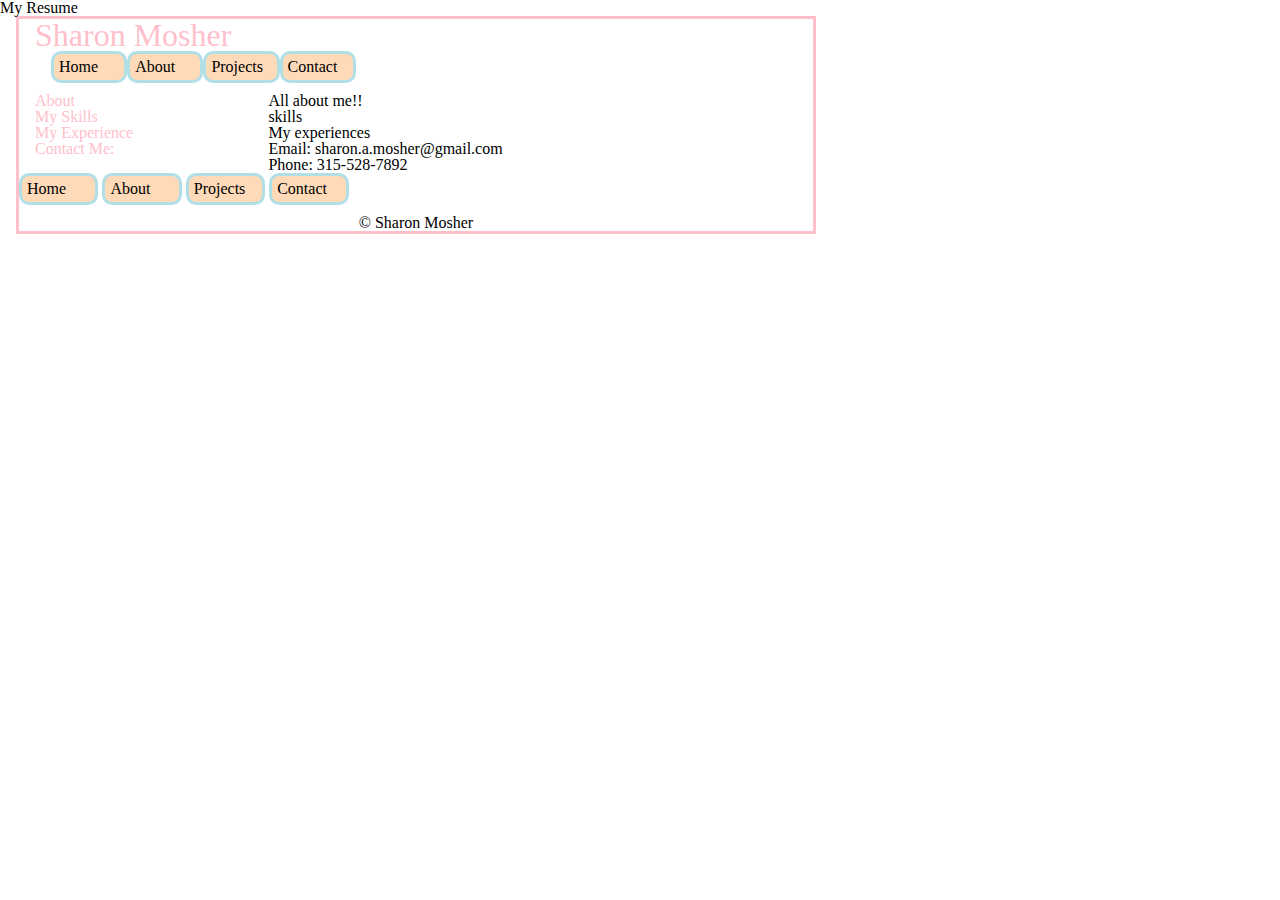
==== index.html @ c8e1cdc3 "start of project" ====
<!doctype html>

<html lang="en">
<head>
  <meta charset="utf-8">

  <title>My Resume</title>

  <link rel="stylesheet" href="css/index.css">

  <!--[if lt IE 9]>
    <script src="https://cdnjs.cloudflare.com/ajax/libs/html5shiv/3.7.3/html5shiv.js"></script>
  <![endif]-->
</head>

<body>
  <h1>My Resume</h1>
  <div class="container">

    <header>
      <h1>Sharon Mosher</h1>
      <nav>
        <a href="index.html">Home</a>
        <a href="#">About</a>
        <a href="#">Projects</a>
        <a href="#">Contact</a>
      </nav>
    </header>

    <section class="about">
      <h2>About</h2>
      <p>All about me!!</p>
    </section>

    <section class="skills";>
      <h2>My Skills</h2> 
      <p> skills</p>
    </section>

    <section class="work">
      <h2>My Experience</h2>
      <p> My experiences</p>
    </section>

    <section class="contact">
      <h2> Contact Me:</h2>
      <ul> 
        <li>Email: sharon.a.mosher@gmail.com</li>
        <li> Phone: 315-528-7892 </li>   
      </ul>
    </section>

    <section class="footer">
      <nav>
        <a href="index.html">Home</a>
        <a href="#">About</a>
        <a href="#">Projects</a>
        <a href="#">Contact</a>
      </nav>

      <p>&copy; Sharon Mosher</p>
    </section>

  </div>

</body>
</html>
---- css/index.css ----
/* http://meyerweb.com/eric/tools/css/reset/ 
   v2.0 | 20110126
   License: none (public domain)
*/
html,
body,
div,
span,
applet,
object,
iframe,
h1,
h2,
h3,
h4,
h5,
h6,
p,
blockquote,
pre,
a,
abbr,
acronym,
address,
big,
cite,
code,
del,
dfn,
em,
img,
ins,
kbd,
q,
s,
samp,
small,
strike,
strong,
sub,
sup,
tt,
var,
b,
u,
i,
center,
dl,
dt,
dd,
ol,
ul,
li,
fieldset,
form,
label,
legend,
table,
caption,
tbody,
tfoot,
thead,
tr,
th,
td,
article,
aside,
canvas,
details,
embed,
figure,
figcaption,
footer,
header,
hgroup,
menu,
nav,
output,
ruby,
section,
summary,
time,
mark,
audio,
video {
  margin: 0;
  padding: 0;
  border: 0;
  font-size: 100%;
  font: inherit;
  vertical-align: baseline;
}
/* HTML5 display-role reset for older browsers */
article,
aside,
details,
figcaption,
figure,
footer,
header,
hgroup,
menu,
nav,
section {
  display: block;
}
body {
  line-height: 1;
}
ol,
ul {
  list-style: none;
}
blockquote,
q {
  quotes: none;
}
blockquote:before,
blockquote:after,
q:before,
q:after {
  content: '';
  content: none;
}
table {
  border-collapse: collapse;
  border-spacing: 0;
}
/* Set every element's box-sizing to border-box */
* {
  box-sizing: border-box;
}
html,
body {
  height: 100%;
}
.box {
  display: flex;
  flex-wrap: wrap;
  justify-content: flex-start;
  margin-left: 1em;
}
.button {
  width: 10%;
  margin: 0;
  border: 3px solid powderblue;
  padding: 5px;
  display: inline-flex;
  border-radius: 10px;
  color: black;
  text-decoration: none;
  margin-bottom: 10px;
  background: peachpuff;
}
.h2-font {
  font-size: 1em;
  font-family: fantasy;
  font-weight: 100em;
  color: pink;
}
.container {
  width: 800px;
  margin: auto;
  display: flex;
  flex-wrap: wrap;
  justify-content: flex-start;
  margin-left: 1em;
  border: 3px solid pink;
}
.container header {
  width: 100%;
  display: flex;
  flex-wrap: wrap;
  justify-content: flex-start;
  margin-left: 1em;
}
.container header h1 {
  font-size: 2em;
  font-family: fantasy;
  font-weight: 200;
  color: pink;
  width: 30%;
}
.container header nav {
  width: 100%;
  display: flex;
  flex-wrap: wrap;
  justify-content: flex-start;
  margin-left: 1em;
}
.container header nav a {
  width: 10%;
  margin: 0;
  border: 3px solid powderblue;
  padding: 5px;
  display: inline-flex;
  border-radius: 10px;
  color: black;
  text-decoration: none;
  margin-bottom: 10px;
  background: peachpuff;
}
.container .about {
  width: 100%;
  display: flex;
  flex-wrap: wrap;
  justify-content: flex-start;
  margin-left: 1em;
}
.container .about h2 {
  width: 30%;
  font-size: 1em;
  font-family: fantasy;
  font-weight: 100em;
  color: pink;
}
.container .about p {
  width: 70%;
}
.container .skills {
  width: 100%;
  display: flex;
  flex-wrap: wrap;
  justify-content: flex-start;
  margin-left: 1em;
}
.container .skills h2 {
  width: 30%;
  font-size: 1em;
  font-family: fantasy;
  font-weight: 100em;
  color: pink;
}
.container .skills p {
  width: 70%;
}
.container .work {
  width: 100%;
  display: flex;
  flex-wrap: wrap;
  justify-content: flex-start;
  margin-left: 1em;
}
.container .work h2 {
  width: 30%;
  font-size: 1em;
  font-family: fantasy;
  font-weight: 100em;
  color: pink;
}
.container .work p {
  width: 70%;
}
.container .contact {
  width: 100%;
  display: flex;
  flex-wrap: wrap;
  justify-content: flex-start;
  margin-left: 1em;
}
.container .contact h2 {
  width: 30%;
  font-size: 1em;
  font-family: fantasy;
  font-weight: 100em;
  color: pink;
}
.container .contact p {
  width: 70%;
}
.container .footer {
  width: 100%;
  display: flex;
  flex-flow: column wrap;
  justify-content: space-between;
  align-items: center;
}
.container .footer nav {
  width: 100%;
}
.container .footer nav a {
  width: 10%;
  margin: 0;
  border: 3px solid powderblue;
  padding: 5px;
  display: inline-flex;
  border-radius: 10px;
  color: black;
  text-decoration: none;
  margin-bottom: 10px;
  background: peachpuff;
}
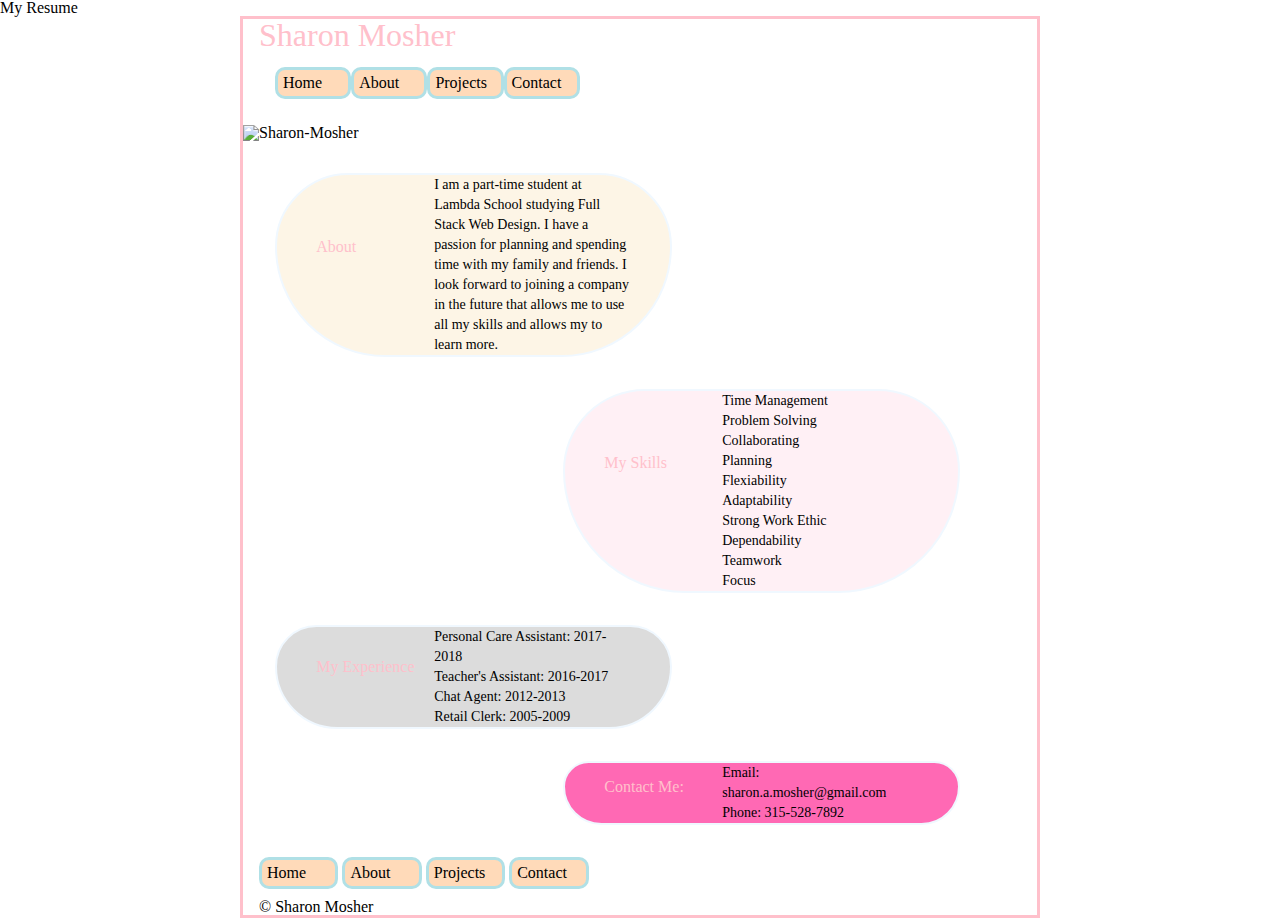
==== commit bbd7c652: "updates" ====
--- a/index.html
+++ b/index.html
@@ -26,20 +26,42 @@
         <a href="#">Contact</a>
       </nav>
     </header>
-
+     
+    <img src="me.jpg" alt="Sharon-Mosher">
+    
     <section class="about">
       <h2>About</h2>
-      <p>All about me!!</p>
+     
+      <p> I am a part-time student at Lambda School studying Full Stack Web Design. I have a passion for planning 
+        and spending time with my family and friends. I look forward to joining a company in the future
+        that allows me to use all my skills and allows my to learn more.
+      </p>
     </section>
 
     <section class="skills";>
       <h2>My Skills</h2> 
-      <p> skills</p>
+      <ul>
+        <li>Time Management</li>
+        <li>Problem Solving</li>
+        <li>Collaborating</li>
+        <li>Planning</li>
+        <li>Flexiability</li>
+        <li>Adaptability</li>
+        <li>Strong Work Ethic</li>
+        <li>Dependability</li>
+        <li>Teamwork</li>
+        <li>Focus</li>
+      </ul>
     </section>
 
     <section class="work">
       <h2>My Experience</h2>
-      <p> My experiences</p>
+      <ul>
+        <li>Personal Care Assistant: 2017-2018</li>
+        <li>Teacher's Assistant: 2016-2017</li>
+        <li>Chat Agent: 2012-2013</li>
+        <li>Retail Clerk: 2005-2009</li>
+      </ul>
     </section>
 
     <section class="contact">
--- a/css/index.css
+++ b/css/index.css
@@ -134,9 +134,18 @@
 body {
   height: 100%;
 }
+.border {
+  border-top-right-radius: 100px;
+  border-top-left-radius: 100px;
+  border-bottom-left-radius: 150px;
+  border-bottom-right-radius: 150px;
+  border: 2px double aliceblue;
+  margin: 2em;
+  justify-content: center;
+}
 .box {
   display: flex;
-  flex-wrap: wrap;
+  flex-flow: row wrap;
   justify-content: flex-start;
   margin-left: 1em;
 }
@@ -158,19 +167,25 @@
   font-weight: 100em;
   color: pink;
 }
+.p-font {
+  font-size: 0.5em;
+  font-family: Papyrus, fantasy;
+  font-size: 14px;
+  font-style: normal;
+  font-variant: normal;
+  font-weight: 400;
+  line-height: 20px;
+}
 .container {
   width: 800px;
   margin: auto;
-  display: flex;
-  flex-wrap: wrap;
-  justify-content: flex-start;
-  margin-left: 1em;
   border: 3px solid pink;
+  background-image: url(https://i.picsum.photos/id/1019/5472/3648.jpg);
 }
 .container header {
   width: 100%;
   display: flex;
-  flex-wrap: wrap;
+  flex-flow: row wrap;
   justify-content: flex-start;
   margin-left: 1em;
 }
@@ -184,9 +199,10 @@
 .container header nav {
   width: 100%;
   display: flex;
-  flex-wrap: wrap;
-  justify-content: flex-start;
-  margin-left: 1em;
+  flex-flow: row wrap;
+  justify-content: flex-start;
+  margin-left: 1em;
+  margin: 1em;
 }
 .container header nav a {
   width: 10%;
@@ -201,11 +217,19 @@
   background: peachpuff;
 }
 .container .about {
-  width: 100%;
-  display: flex;
-  flex-wrap: wrap;
-  justify-content: flex-start;
-  margin-left: 1em;
+  width: 50%;
+  display: flex;
+  flex-flow: row wrap;
+  justify-content: flex-start;
+  margin-left: 1em;
+  border-top-right-radius: 100px;
+  border-top-left-radius: 100px;
+  border-bottom-left-radius: 150px;
+  border-bottom-right-radius: 150px;
+  border: 2px double aliceblue;
+  margin: 2em;
+  justify-content: center;
+  background-color: oldlace;
 }
 .container .about h2 {
   width: 30%;
@@ -213,16 +237,36 @@
   font-family: fantasy;
   font-weight: 100em;
   color: pink;
+  margin-top: 4em;
+}
+.container .about img {
+  border-radius: 50;
 }
 .container .about p {
-  width: 70%;
+  width: 50%;
+  font-size: 0.5em;
+  font-family: Papyrus, fantasy;
+  font-size: 14px;
+  font-style: normal;
+  font-variant: normal;
+  font-weight: 400;
+  line-height: 20px;
 }
 .container .skills {
-  width: 100%;
-  display: flex;
-  flex-wrap: wrap;
-  justify-content: flex-start;
-  margin-left: 1em;
+  width: 50%;
+  display: flex;
+  flex-flow: row wrap;
+  justify-content: flex-start;
+  margin-left: 1em;
+  border-top-right-radius: 100px;
+  border-top-left-radius: 100px;
+  border-bottom-left-radius: 150px;
+  border-bottom-right-radius: 150px;
+  border: 2px double aliceblue;
+  margin: 2em;
+  justify-content: center;
+  margin-left: 20em;
+  background-color: lavenderblush;
 }
 .container .skills h2 {
   width: 30%;
@@ -230,16 +274,32 @@
   font-family: fantasy;
   font-weight: 100em;
   color: pink;
-}
-.container .skills p {
-  width: 70%;
+  margin-top: 4em;
+}
+.container .skills ul {
+  width: 50%;
+  font-size: 0.5em;
+  font-family: Papyrus, fantasy;
+  font-size: 14px;
+  font-style: normal;
+  font-variant: normal;
+  font-weight: 400;
+  line-height: 20px;
 }
 .container .work {
-  width: 100%;
-  display: flex;
-  flex-wrap: wrap;
-  justify-content: flex-start;
-  margin-left: 1em;
+  width: 50%;
+  display: flex;
+  flex-flow: row wrap;
+  justify-content: flex-start;
+  margin-left: 1em;
+  border-top-right-radius: 100px;
+  border-top-left-radius: 100px;
+  border-bottom-left-radius: 150px;
+  border-bottom-right-radius: 150px;
+  border: 2px double aliceblue;
+  margin: 2em;
+  justify-content: center;
+  background-color: gainsboro;
 }
 .container .work h2 {
   width: 30%;
@@ -247,16 +307,33 @@
   font-family: fantasy;
   font-weight: 100em;
   color: pink;
-}
-.container .work p {
-  width: 70%;
+  margin-top: 2em;
+}
+.container .work ul {
+  width: 50%;
+  font-size: 0.5em;
+  font-family: Papyrus, fantasy;
+  font-size: 14px;
+  font-style: normal;
+  font-variant: normal;
+  font-weight: 400;
+  line-height: 20px;
 }
 .container .contact {
-  width: 100%;
-  display: flex;
-  flex-wrap: wrap;
-  justify-content: flex-start;
-  margin-left: 1em;
+  width: 50%;
+  display: flex;
+  flex-flow: row wrap;
+  justify-content: flex-start;
+  margin-left: 1em;
+  border-top-right-radius: 100px;
+  border-top-left-radius: 100px;
+  border-bottom-left-radius: 150px;
+  border-bottom-right-radius: 150px;
+  border: 2px double aliceblue;
+  margin: 2em;
+  justify-content: center;
+  margin-left: 20em;
+  background-color: hotpink;
 }
 .container .contact h2 {
   width: 30%;
@@ -264,16 +341,24 @@
   font-family: fantasy;
   font-weight: 100em;
   color: pink;
-}
-.container .contact p {
-  width: 70%;
+  margin-top: 1em;
+}
+.container .contact ul {
+  width: 50%;
+  font-size: 0.5em;
+  font-family: Papyrus, fantasy;
+  font-size: 14px;
+  font-style: normal;
+  font-variant: normal;
+  font-weight: 400;
+  line-height: 20px;
 }
 .container .footer {
   width: 100%;
   display: flex;
-  flex-flow: column wrap;
-  justify-content: space-between;
-  align-items: center;
+  flex-flow: row wrap;
+  justify-content: flex-start;
+  margin-left: 1em;
 }
 .container .footer nav {
   width: 100%;
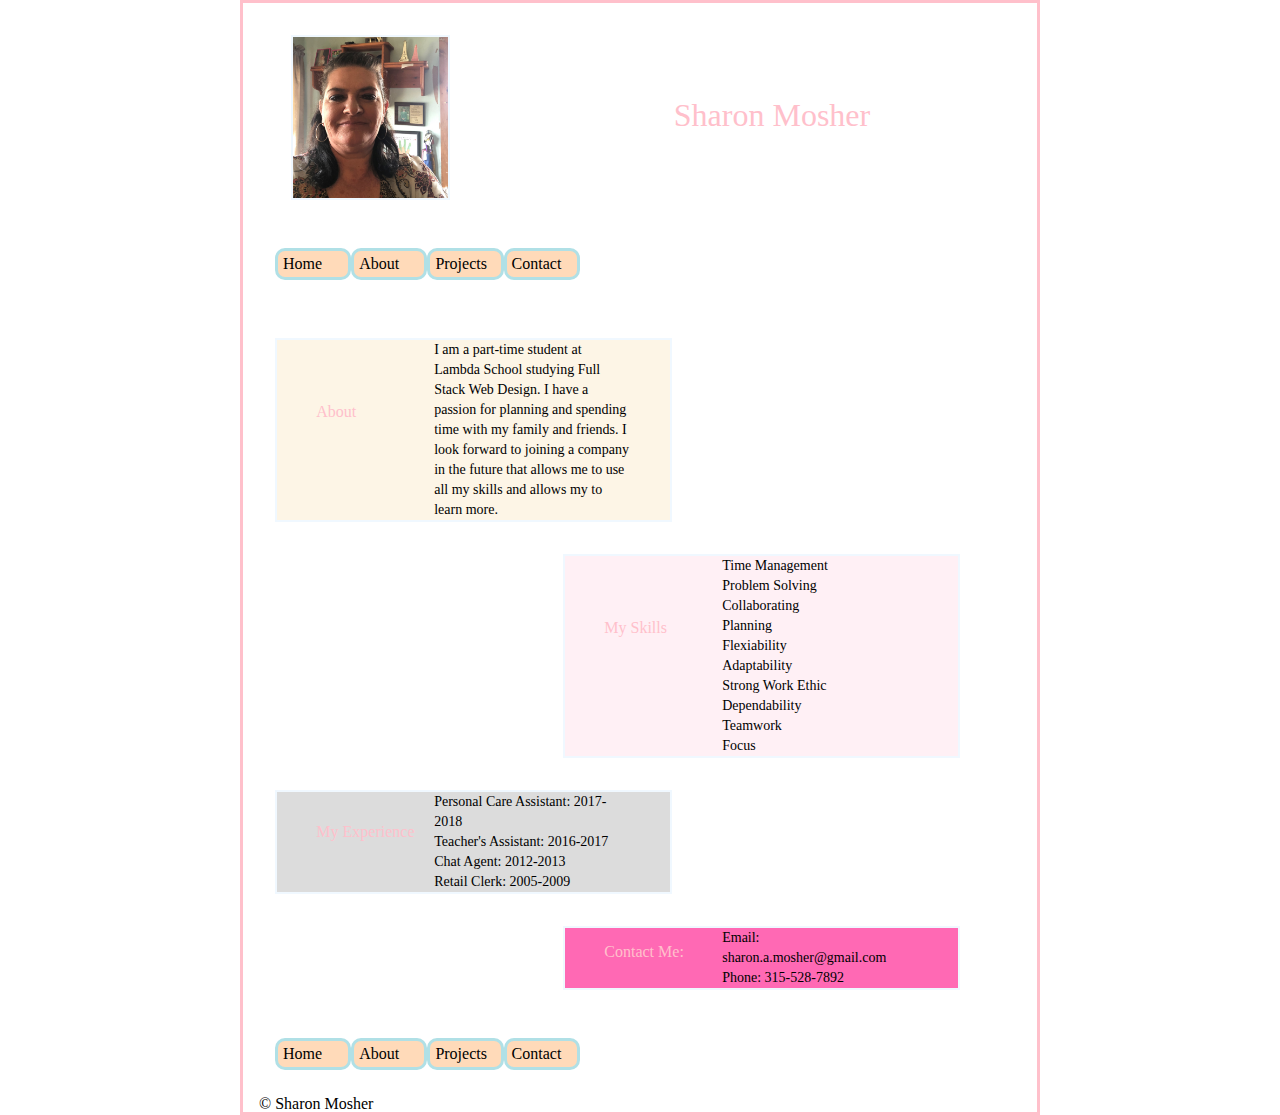
==== commit 0bf00991: "meets all mvp requirements" ====
--- a/index.html
+++ b/index.html
@@ -14,10 +14,11 @@
 </head>
 
 <body>
-  <h1>My Resume</h1>
   <div class="container">
 
     <header>
+      <img src="me.jpg" alt="Sharon Mosher"> 
+
       <h1>Sharon Mosher</h1>
       <nav>
         <a href="index.html">Home</a>
@@ -26,12 +27,10 @@
         <a href="#">Contact</a>
       </nav>
     </header>
+
      
-    <img src="me.jpg" alt="Sharon-Mosher">
-    
     <section class="about">
       <h2>About</h2>
-     
       <p> I am a part-time student at Lambda School studying Full Stack Web Design. I have a passion for planning 
         and spending time with my family and friends. I look forward to joining a company in the future
         that allows me to use all my skills and allows my to learn more.
--- a/css/index.css
+++ b/css/index.css
@@ -135,10 +135,6 @@
   height: 100%;
 }
 .border {
-  border-top-right-radius: 100px;
-  border-top-left-radius: 100px;
-  border-bottom-left-radius: 150px;
-  border-bottom-right-radius: 150px;
   border: 2px double aliceblue;
   margin: 2em;
   justify-content: center;
@@ -176,12 +172,38 @@
   font-weight: 400;
   line-height: 20px;
 }
+@media (max-width: 500px) {
+  .mobile {
+    width: 97%;
+    display: flex;
+    flex-direction: column;
+    flex-wrap: wrap;
+    justify-content: flex-start;
+    margin-top: auto 0;
+    margin-left: 0.5em;
+    font-size: 0.8em;
+    font-family: fantasy;
+  }
+}
 .container {
   width: 800px;
   margin: auto;
   border: 3px solid pink;
   background-image: url(https://i.picsum.photos/id/1019/5472/3648.jpg);
 }
+@media (max-width: 500px) {
+  .container {
+    width: 97%;
+    display: flex;
+    flex-direction: column;
+    flex-wrap: wrap;
+    justify-content: flex-start;
+    margin-top: auto 0;
+    margin-left: 0.5em;
+    font-size: 0.8em;
+    font-family: fantasy;
+  }
+}
 .container header {
   width: 100%;
   display: flex;
@@ -189,14 +211,37 @@
   justify-content: flex-start;
   margin-left: 1em;
 }
-.container header h1 {
+@media (max-width: 500px) {
+  .container header {
+    width: 97%;
+    display: flex;
+    flex-direction: column;
+    flex-wrap: wrap;
+    justify-content: flex-start;
+    margin-top: auto 0;
+    margin-left: 0.5em;
+    font-size: 0.8em;
+    font-family: fantasy;
+  }
+}
+.container header img {
+  width: 20%;
+  height: 20%;
+  margin-right: 1em;
+  border: 2px double aliceblue;
+  margin: 2em;
+  justify-content: center;
+}
+.container h1 {
+  margin-left: 6em;
+  margin-top: 3em;
   font-size: 2em;
   font-family: fantasy;
   font-weight: 200;
   color: pink;
   width: 30%;
 }
-.container header nav {
+.container nav {
   width: 100%;
   display: flex;
   flex-flow: row wrap;
@@ -204,7 +249,7 @@
   margin-left: 1em;
   margin: 1em;
 }
-.container header nav a {
+.container nav a {
   width: 10%;
   margin: 0;
   border: 3px solid powderblue;
@@ -222,14 +267,23 @@
   flex-flow: row wrap;
   justify-content: flex-start;
   margin-left: 1em;
-  border-top-right-radius: 100px;
-  border-top-left-radius: 100px;
-  border-bottom-left-radius: 150px;
-  border-bottom-right-radius: 150px;
   border: 2px double aliceblue;
   margin: 2em;
   justify-content: center;
   background-color: oldlace;
+}
+@media (max-width: 500px) {
+  .container .about {
+    width: 97%;
+    display: flex;
+    flex-direction: column;
+    flex-wrap: wrap;
+    justify-content: flex-start;
+    margin-top: auto 0;
+    margin-left: 0.5em;
+    font-size: 0.8em;
+    font-family: fantasy;
+  }
 }
 .container .about h2 {
   width: 30%;
@@ -239,9 +293,6 @@
   color: pink;
   margin-top: 4em;
 }
-.container .about img {
-  border-radius: 50;
-}
 .container .about p {
   width: 50%;
   font-size: 0.5em;
@@ -252,21 +303,43 @@
   font-weight: 400;
   line-height: 20px;
 }
+@media (max-width: 500px) {
+  .container .about p {
+    width: 97%;
+    display: flex;
+    flex-direction: column;
+    flex-wrap: wrap;
+    justify-content: flex-start;
+    margin-top: auto 0;
+    margin-left: 0.5em;
+    font-size: 0.8em;
+    font-family: fantasy;
+  }
+}
 .container .skills {
   width: 50%;
   display: flex;
   flex-flow: row wrap;
   justify-content: flex-start;
   margin-left: 1em;
-  border-top-right-radius: 100px;
-  border-top-left-radius: 100px;
-  border-bottom-left-radius: 150px;
-  border-bottom-right-radius: 150px;
   border: 2px double aliceblue;
   margin: 2em;
   justify-content: center;
   margin-left: 20em;
   background-color: lavenderblush;
+}
+@media (max-width: 500px) {
+  .container .skills {
+    width: 97%;
+    display: flex;
+    flex-direction: column;
+    flex-wrap: wrap;
+    justify-content: flex-start;
+    margin-top: auto 0;
+    margin-left: 0.5em;
+    font-size: 0.8em;
+    font-family: fantasy;
+  }
 }
 .container .skills h2 {
   width: 30%;
@@ -286,20 +359,42 @@
   font-weight: 400;
   line-height: 20px;
 }
+@media (max-width: 500px) {
+  .container .skills ul {
+    width: 97%;
+    display: flex;
+    flex-direction: column;
+    flex-wrap: wrap;
+    justify-content: flex-start;
+    margin-top: auto 0;
+    margin-left: 0.5em;
+    font-size: 0.8em;
+    font-family: fantasy;
+  }
+}
 .container .work {
   width: 50%;
   display: flex;
   flex-flow: row wrap;
   justify-content: flex-start;
   margin-left: 1em;
-  border-top-right-radius: 100px;
-  border-top-left-radius: 100px;
-  border-bottom-left-radius: 150px;
-  border-bottom-right-radius: 150px;
   border: 2px double aliceblue;
   margin: 2em;
   justify-content: center;
   background-color: gainsboro;
+}
+@media (max-width: 500px) {
+  .container .work {
+    width: 97%;
+    display: flex;
+    flex-direction: column;
+    flex-wrap: wrap;
+    justify-content: flex-start;
+    margin-top: auto 0;
+    margin-left: 0.5em;
+    font-size: 0.8em;
+    font-family: fantasy;
+  }
 }
 .container .work h2 {
   width: 30%;
@@ -319,21 +414,43 @@
   font-weight: 400;
   line-height: 20px;
 }
+@media (max-width: 500px) {
+  .container .work ul {
+    width: 97%;
+    display: flex;
+    flex-direction: column;
+    flex-wrap: wrap;
+    justify-content: flex-start;
+    margin-top: auto 0;
+    margin-left: 0.5em;
+    font-size: 0.8em;
+    font-family: fantasy;
+  }
+}
 .container .contact {
   width: 50%;
   display: flex;
   flex-flow: row wrap;
   justify-content: flex-start;
   margin-left: 1em;
-  border-top-right-radius: 100px;
-  border-top-left-radius: 100px;
-  border-bottom-left-radius: 150px;
-  border-bottom-right-radius: 150px;
   border: 2px double aliceblue;
   margin: 2em;
   justify-content: center;
   margin-left: 20em;
   background-color: hotpink;
+}
+@media (max-width: 500px) {
+  .container .contact {
+    width: 97%;
+    display: flex;
+    flex-direction: column;
+    flex-wrap: wrap;
+    justify-content: flex-start;
+    margin-top: auto 0;
+    margin-left: 0.5em;
+    font-size: 0.8em;
+    font-family: fantasy;
+  }
 }
 .container .contact h2 {
   width: 30%;
@@ -353,12 +470,38 @@
   font-weight: 400;
   line-height: 20px;
 }
+@media (max-width: 500px) {
+  .container .contact ul {
+    width: 97%;
+    display: flex;
+    flex-direction: column;
+    flex-wrap: wrap;
+    justify-content: flex-start;
+    margin-top: auto 0;
+    margin-left: 0.5em;
+    font-size: 0.8em;
+    font-family: fantasy;
+  }
+}
 .container .footer {
   width: 100%;
   display: flex;
   flex-flow: row wrap;
   justify-content: flex-start;
   margin-left: 1em;
+}
+@media (max-width: 500px) {
+  .container .footer {
+    width: 97%;
+    display: flex;
+    flex-direction: column;
+    flex-wrap: wrap;
+    justify-content: flex-start;
+    margin-top: auto 0;
+    margin-left: 0.5em;
+    font-size: 0.8em;
+    font-family: fantasy;
+  }
 }
 .container .footer nav {
   width: 100%;
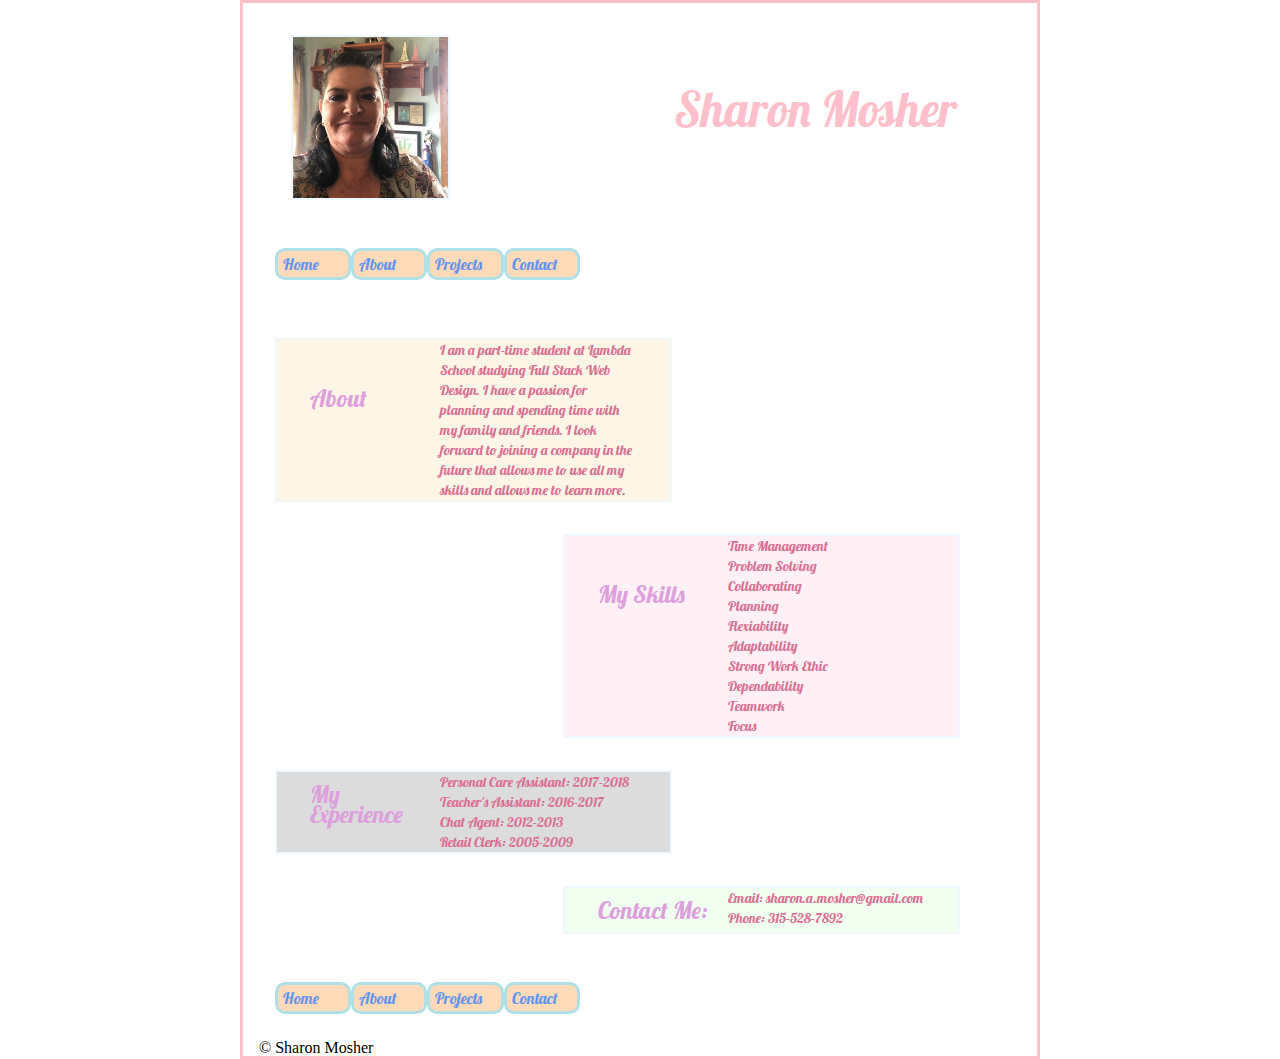
==== commit eb06ae86: "updates to font" ====
--- a/index.html
+++ b/index.html
@@ -7,6 +7,7 @@
   <title>My Resume</title>
 
   <link rel="stylesheet" href="css/index.css">
+  <link href="https://fonts.googleapis.com/css2?family=Lobster&display=swap" rel="stylesheet">
 
   <!--[if lt IE 9]>
     <script src="https://cdnjs.cloudflare.com/ajax/libs/html5shiv/3.7.3/html5shiv.js"></script>
@@ -33,7 +34,7 @@
       <h2>About</h2>
       <p> I am a part-time student at Lambda School studying Full Stack Web Design. I have a passion for planning 
         and spending time with my family and friends. I look forward to joining a company in the future
-        that allows me to use all my skills and allows my to learn more.
+        that allows me to use all my skills and allows me to learn more.
       </p>
     </section>
 
--- a/css/index.css
+++ b/css/index.css
@@ -152,25 +152,29 @@
   padding: 5px;
   display: inline-flex;
   border-radius: 10px;
-  color: black;
+  color: cornflowerblue;
   text-decoration: none;
   margin-bottom: 10px;
   background: peachpuff;
+  font-family: 'Lobster', cursive;
 }
 .h2-font {
-  font-size: 1em;
-  font-family: fantasy;
-  font-weight: 100em;
-  color: pink;
+  font-size: 1.5em;
+  font-family: 'Lobster', cursive;
+  font-style: normal;
+  font-variant: normal;
+  font-weight: 400;
+  line-height: 20px;
+  color: plum;
 }
 .p-font {
-  font-size: 0.5em;
-  font-family: Papyrus, fantasy;
+  font-family: 'Lobster', cursive;
   font-size: 14px;
   font-style: normal;
   font-variant: normal;
   font-weight: 400;
   line-height: 20px;
+  color: palevioletred;
 }
 @media (max-width: 500px) {
   .mobile {
@@ -233,13 +237,14 @@
   justify-content: center;
 }
 .container h1 {
-  margin-left: 6em;
-  margin-top: 3em;
-  font-size: 2em;
-  font-family: fantasy;
-  font-weight: 200;
+  margin-left: 4em;
+  margin-top: 2em;
+  font-size: 3em;
+  font-family: 'Lobster', cursive;
+  font-weight: 400;
+  line-height: 20px;
+  width: 40%;
   color: pink;
-  width: 30%;
 }
 .container nav {
   width: 100%;
@@ -256,10 +261,11 @@
   padding: 5px;
   display: inline-flex;
   border-radius: 10px;
-  color: black;
+  color: cornflowerblue;
   text-decoration: none;
   margin-bottom: 10px;
   background: peachpuff;
+  font-family: 'Lobster', cursive;
 }
 .container .about {
   width: 50%;
@@ -287,21 +293,25 @@
 }
 .container .about h2 {
   width: 30%;
-  font-size: 1em;
-  font-family: fantasy;
-  font-weight: 100em;
-  color: pink;
-  margin-top: 4em;
+  font-size: 1.5em;
+  font-family: 'Lobster', cursive;
+  font-style: normal;
+  font-variant: normal;
+  font-weight: 400;
+  line-height: 20px;
+  color: plum;
+  margin-top: 2em;
+  margin-right: 0.5em;
 }
 .container .about p {
   width: 50%;
-  font-size: 0.5em;
-  font-family: Papyrus, fantasy;
+  font-family: 'Lobster', cursive;
   font-size: 14px;
   font-style: normal;
   font-variant: normal;
   font-weight: 400;
   line-height: 20px;
+  color: palevioletred;
 }
 @media (max-width: 500px) {
   .container .about p {
@@ -343,21 +353,25 @@
 }
 .container .skills h2 {
   width: 30%;
-  font-size: 1em;
-  font-family: fantasy;
-  font-weight: 100em;
-  color: pink;
-  margin-top: 4em;
+  font-size: 1.5em;
+  font-family: 'Lobster', cursive;
+  font-style: normal;
+  font-variant: normal;
+  font-weight: 400;
+  line-height: 20px;
+  color: plum;
+  margin-top: 2em;
+  margin-right: 0.5em;
 }
 .container .skills ul {
   width: 50%;
-  font-size: 0.5em;
-  font-family: Papyrus, fantasy;
+  font-family: 'Lobster', cursive;
   font-size: 14px;
   font-style: normal;
   font-variant: normal;
   font-weight: 400;
   line-height: 20px;
+  color: palevioletred;
 }
 @media (max-width: 500px) {
   .container .skills ul {
@@ -398,21 +412,25 @@
 }
 .container .work h2 {
   width: 30%;
-  font-size: 1em;
-  font-family: fantasy;
-  font-weight: 100em;
-  color: pink;
-  margin-top: 2em;
+  font-size: 1.5em;
+  font-family: 'Lobster', cursive;
+  font-style: normal;
+  font-variant: normal;
+  font-weight: 400;
+  line-height: 20px;
+  color: plum;
+  margin-top: 0.5em;
+  margin-right: 0.5em;
 }
 .container .work ul {
   width: 50%;
-  font-size: 0.5em;
-  font-family: Papyrus, fantasy;
+  font-family: 'Lobster', cursive;
   font-size: 14px;
   font-style: normal;
   font-variant: normal;
   font-weight: 400;
   line-height: 20px;
+  color: palevioletred;
 }
 @media (max-width: 500px) {
   .container .work ul {
@@ -437,7 +455,7 @@
   margin: 2em;
   justify-content: center;
   margin-left: 20em;
-  background-color: hotpink;
+  background-color: honeydew;
 }
 @media (max-width: 500px) {
   .container .contact {
@@ -454,21 +472,26 @@
 }
 .container .contact h2 {
   width: 30%;
-  font-size: 1em;
-  font-family: fantasy;
-  font-weight: 100em;
-  color: pink;
-  margin-top: 1em;
+  font-size: 1.5em;
+  font-family: 'Lobster', cursive;
+  font-style: normal;
+  font-variant: normal;
+  font-weight: 400;
+  line-height: 20px;
+  color: plum;
+  margin-top: 0.5em;
+  margin-right: 0.5em;
+  margin-bottom: 0.5em;
 }
 .container .contact ul {
   width: 50%;
-  font-size: 0.5em;
-  font-family: Papyrus, fantasy;
+  font-family: 'Lobster', cursive;
   font-size: 14px;
   font-style: normal;
   font-variant: normal;
   font-weight: 400;
   line-height: 20px;
+  color: palevioletred;
 }
 @media (max-width: 500px) {
   .container .contact ul {
@@ -513,8 +536,9 @@
   padding: 5px;
   display: inline-flex;
   border-radius: 10px;
-  color: black;
+  color: cornflowerblue;
   text-decoration: none;
   margin-bottom: 10px;
   background: peachpuff;
-}
+  font-family: 'Lobster', cursive;
+}
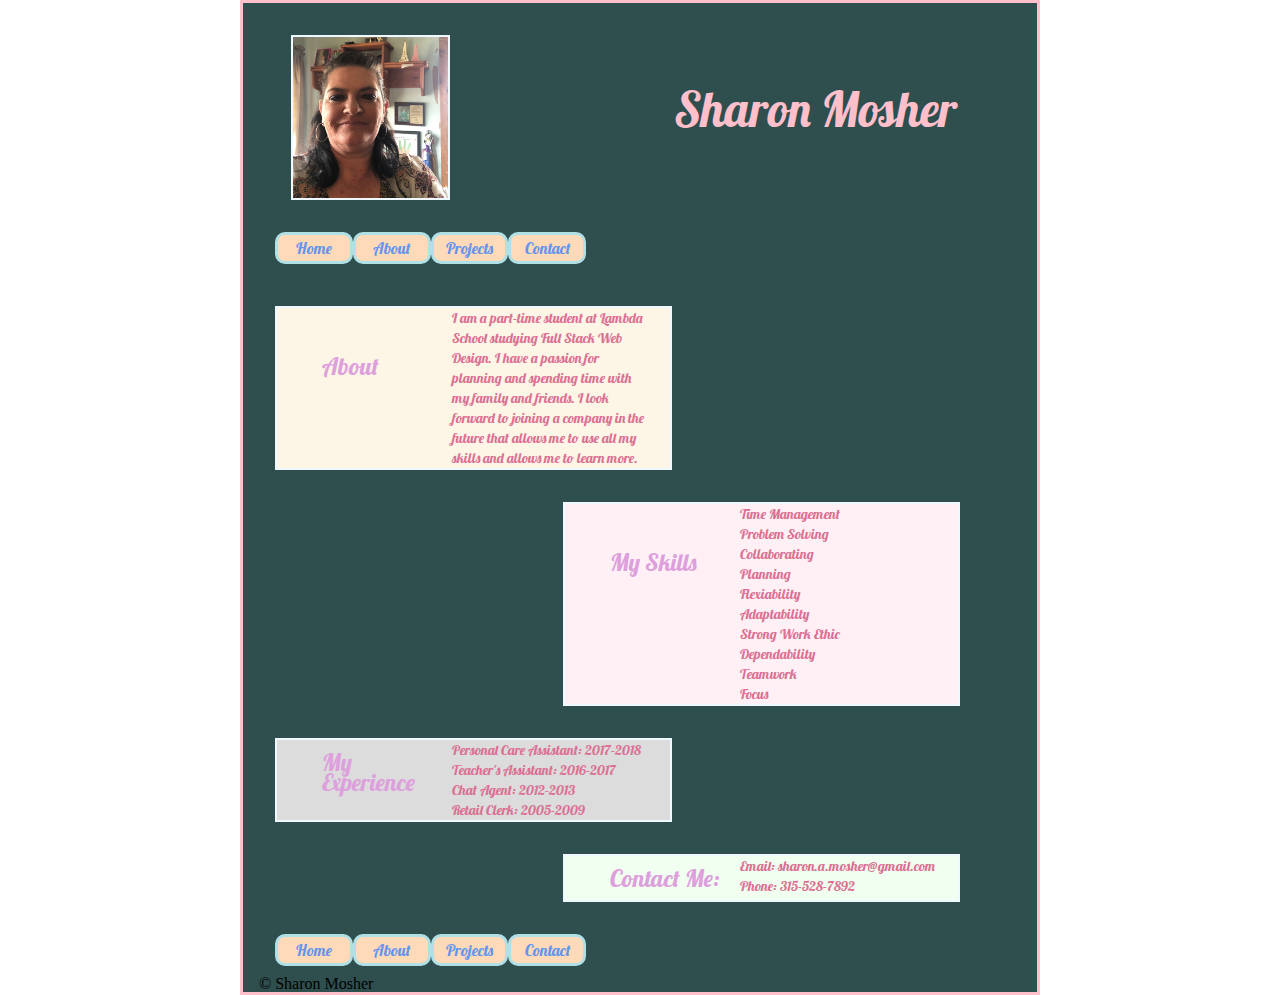
==== commit 2097135d: "updated projects page" ====
--- a/index.html
+++ b/index.html
@@ -3,7 +3,7 @@
 <html lang="en">
 <head>
   <meta charset="utf-8">
-
+  <meta name="viewport" content="width=device-width, initial-scale=1.0">
   <title>My Resume</title>
 
   <link rel="stylesheet" href="css/index.css">
@@ -24,7 +24,7 @@
       <nav>
         <a href="index.html">Home</a>
         <a href="#">About</a>
-        <a href="#">Projects</a>
+        <a href="projects.html">Projects</a>
         <a href="#">Contact</a>
       </nav>
     </header>
--- a/css/index.css
+++ b/css/index.css
@@ -176,6 +176,15 @@
   line-height: 20px;
   color: palevioletred;
 }
+.column {
+  float: center;
+  width: 33.33%;
+}
+.row:after {
+  content: "";
+  display: table;
+  clear: both;
+}
 @media (max-width: 500px) {
   .mobile {
     width: 97%;
@@ -193,7 +202,7 @@
   width: 800px;
   margin: auto;
   border: 3px solid pink;
-  background-image: url(https://i.picsum.photos/id/1019/5472/3648.jpg);
+  background-color: darkslategrey;
 }
 @media (max-width: 500px) {
   .container {
@@ -246,15 +255,24 @@
   width: 40%;
   color: pink;
 }
+.container h2 {
+  display: flex;
+  flex-flow: row wrap;
+  justify-content: flex-start;
+  margin-left: 1em;
+  color: pink;
+  font-size: 2rem;
+  font-family: 'Lobster', cursive;
+}
 .container nav {
   width: 100%;
   display: flex;
   flex-flow: row wrap;
   justify-content: flex-start;
   margin-left: 1em;
-  margin: 1em;
 }
 .container nav a {
+  display: flex;
   width: 10%;
   margin: 0;
   border: 3px solid powderblue;
@@ -266,6 +284,7 @@
   margin-bottom: 10px;
   background: peachpuff;
   font-family: 'Lobster', cursive;
+  justify-content: center;
 }
 .container .about {
   width: 50%;
@@ -542,3 +561,57 @@
   background: peachpuff;
   font-family: 'Lobster', cursive;
 }
+.container .projects {
+  width: 80%;
+  display: flex;
+  flex-wrap: wrap;
+  justify-content: center;
+  align-content: space-around;
+  margin-top: 1em;
+  margin-left: 3em;
+}
+.container .projects .portfolio {
+  display: flex;
+  flex-direction: column;
+  margin-right: 7.5rem;
+}
+.container .projects .portfolio button {
+  width: 40%;
+  align-self: center;
+  color: pink;
+  background-color: slategray;
+  font-family: 'Lobster', cursive;
+  font-size: 1rem;
+}
+.container .projects .resume {
+  display: flex;
+  flex-direction: column;
+}
+.container .projects .resume button {
+  width: 40%;
+  align-self: center;
+  color: pink;
+  background-color: slategray;
+  font-family: 'Lobster', cursive;
+  font-size: 1rem;
+}
+.container .projects .build-week {
+  display: flex;
+  flex-direction: column;
+}
+.container .projects .build-week button {
+  width: 40%;
+  align-self: center;
+  color: pink;
+  background-color: slategray;
+  font-family: 'Lobster', cursive;
+  font-size: 1rem;
+}
+.container .projects .pictures {
+  display: flex;
+  flex-wrap: wrap;
+  margin-right: 2rem;
+}
+.container .projects .pictures img {
+  margin: 1em;
+}
